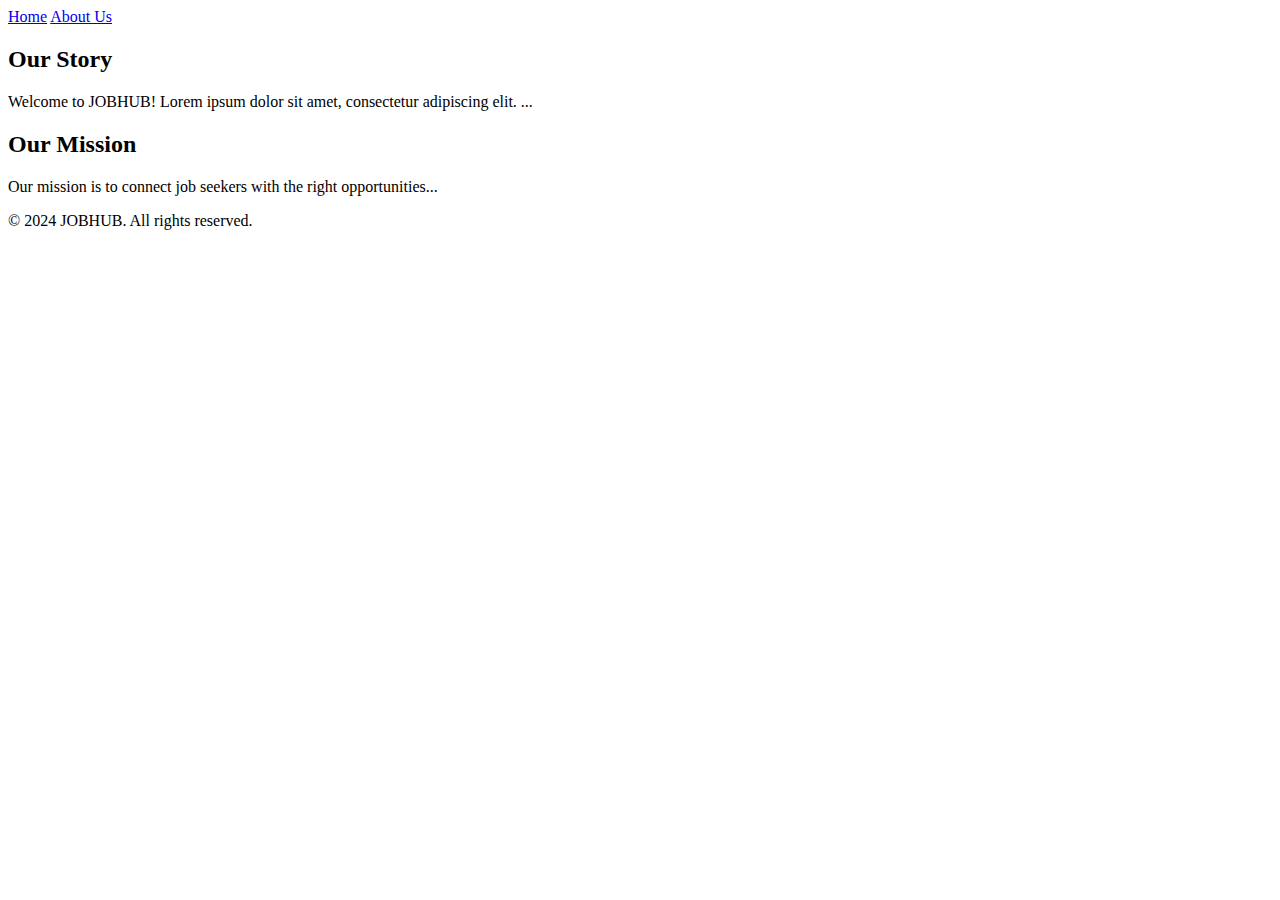
==== src/main/resources/templates/aboutus.html @ 7a15a22a "adding files" ====
<!DOCTYPE html>
<html lang="en">
<head>
    <meta charset="UTF-8">
    <title>JOBHUB - About Us</title>
    <meta name="viewport" content="width=device-width, initial-scale=1.0">
    <link rel="stylesheet" href="/css/style.css">
    <script src="/js/script.js" ></script>
</head>

<header class="bg-gray-800 p-4">
    <nav>
        <a href="index.html" class="text-white">Home</a>
        <a href="aboutus.html" class="text-white">About Us</a>
    </nav>
</header>

<section class="p-6">
    <h2 class="text-3xl font-bold mb-4">Our Story</h2>
    <p class="text-gray-800">Welcome to JOBHUB! Lorem ipsum dolor sit amet, consectetur adipiscing elit. ...</p>
</section>

<section class="p-6">
    <h2 class="text-3xl font-bold mb-4">Our Mission</h2>
    <p class="text-gray-800">Our mission is to connect job seekers with the right opportunities...</p>
</section>

<footer class="bg-gray-800 p-4 text-white">
    <p>&copy; 2024 JOBHUB. All rights reserved.</p>
</footer>

</body>
</html>
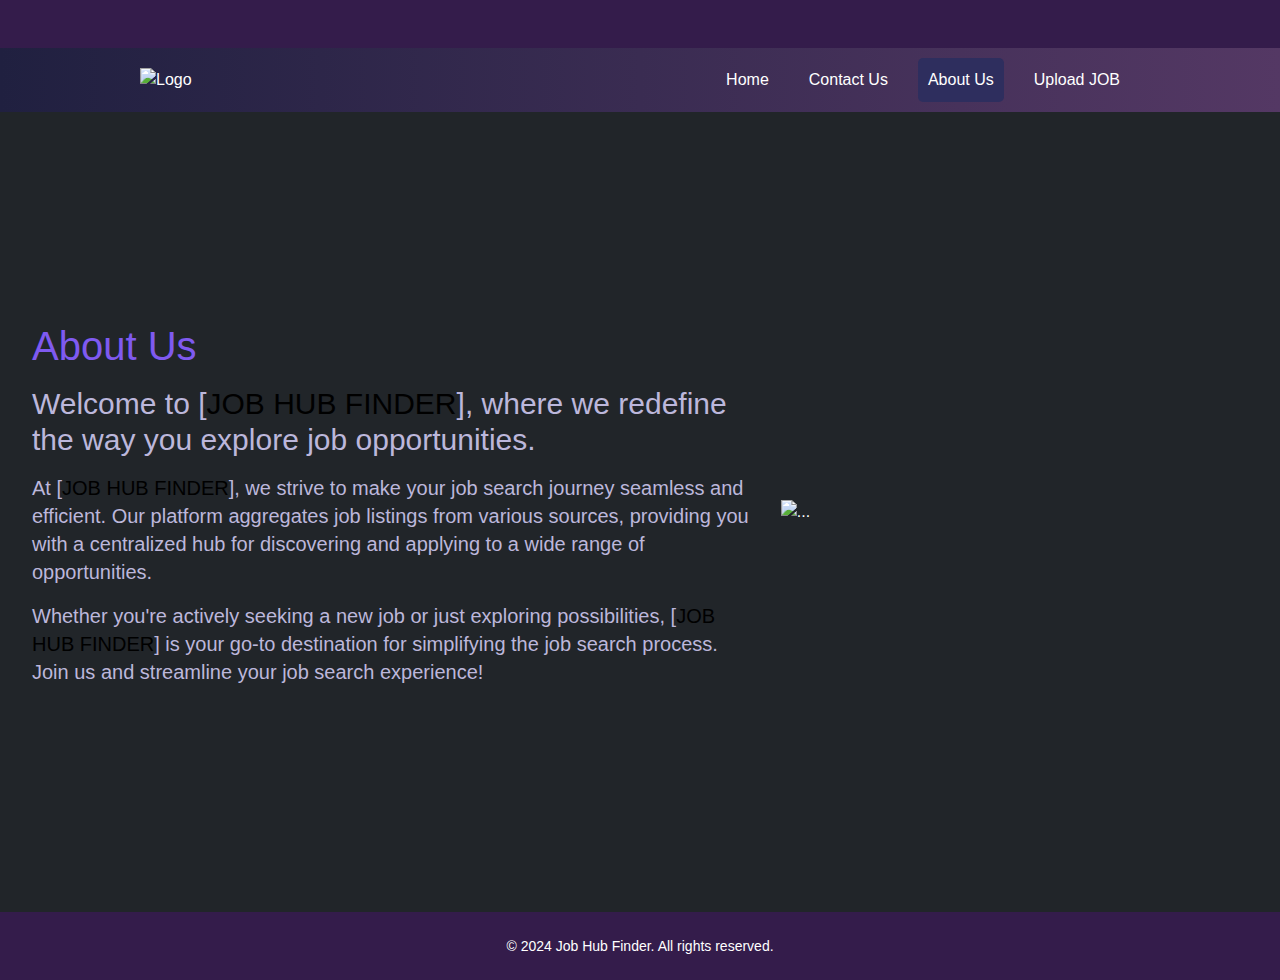
==== commit ccbb6505: "adding files" ====
--- a/src/main/resources/templates/aboutus.html
+++ b/src/main/resources/templates/aboutus.html
@@ -1,33 +1,203 @@
 <!DOCTYPE html>
 <html lang="en">
+
 <head>
     <meta charset="UTF-8">
-    <title>JOBHUB - About Us</title>
+    <script src="https://unpkg.com/typed.js@2.1.0/dist/typed.umd.js"></script>
     <meta name="viewport" content="width=device-width, initial-scale=1.0">
-    <link rel="stylesheet" href="/css/style.css">
-    <script src="/js/script.js" ></script>
+    <link href="https://cdn.jsdelivr.net/npm/bootstrap@5.1.3/dist/css/bootstrap.min.css" rel="stylesheet">
+    <link rel="stylesheet" href="https://cdn.jsdelivr.net/npm/tailwindcss@2.2.19/dist/tailwind.min.css">
+    <script src="https://cdn.jsdelivr.net/npm/bootstrap@5.1.3/dist/js/bootstrap.bundle.min.js"></script>
+    <script src="https://unpkg.com/typed.js@2.1.0/dist/typed.umd.js"></script>
+    <style>
+        /* Add your existing styles here */
+        body {
+            background-color: #1a1a1a; /* Dark background color */
+            color: #fff; /* Text color */
+            margin: 0;
+            padding: 0;
+            font-family: 'Arial', sans-serif;
+        }
+
+        /* Header Styles */
+        header {
+            background-color: #341c4b; /* Header background color */
+            color: #fed23f; /* Header text color */
+            padding: 20px;
+            text-align: center;
+        }
+
+        /* Navigation Styles */
+        nav {
+            background: linear-gradient(to right, #202040, #543864); /* Gradient background for the nav */
+            padding: 10px;
+        }
+
+        nav a {
+            color: #fff; /* Text color for nav links */
+            text-decoration: none;
+            padding: 10px;
+            margin: 0 10px;
+            border-radius: 5px;
+        }
+
+        nav a:hover,
+        nav a.active {
+            background-color: #2e2e5e; /* Highlight color for nav links on hover or when active */
+            color: #ffffff; /* Text color on hover or when active */
+        }
+
+        .contact-section h2 {
+            font-size: 32px;
+            font-weight: bold;
+            margin-bottom: 20px;
+        }
+
+        .contact-section p {
+            margin-bottom: 20px;
+        }
+
+        /* Typing Animation Styles */
+        .typed-cursor {
+            opacity: 1;
+            font-weight: bold;
+            font-size: 1.5em;
+        }
+
+        .typed-cursor.typed-cursor--blink {
+            animation: typedjsBlink 0.7s infinite;
+            -webkit-animation: typedjsBlink 0.7s infinite;
+            animation: typedjsBlink 0.7s infinite;
+        }
+
+        @keyframes typedjsBlink {
+            50% {
+                opacity: 0.0;
+            }
+        }
+
+        @-webkit-keyframes typedjsBlink {
+            0% {
+                opacity: 1;
+            }
+            50% {
+                opacity: 0.0;
+            }
+            100% {
+                opacity: 1;
+            }
+        }
+
+        /* Hover effect for navigation links */
+        nav a:hover {
+            background-color: #4a4a90;
+        }
+
+        /* Typing effect styles */
+        .typed-cursor {
+            opacity: 1;
+            animation: blink 0.7s infinite;
+        }
+
+        @keyframes blink {
+            0% {
+                opacity: 1;
+            }
+
+            50% {
+                opacity: 0;
+            }
+
+            100% {
+                opacity: 1;
+            }
+        }
+
+        /* Add your styles for different colors */
+        .black-text {
+            color: #000;
+        }
+
+        .blue-text {
+            color: #3498db;
+        }
+
+        .green-text {
+            color: #2ecc71;
+        }
+
+        .purple-text {
+            color: #9b59b6;
+        }
+    </style>
 </head>
 
-<header class="bg-gray-800 p-4">
-    <nav>
-        <a href="index.html" class="text-white">Home</a>
-        <a href="aboutus.html" class="text-white">About Us</a>
-    </nav>
+<body style="font-family: 'Segoe UI', Roboto, 'Helvetica Neue', Arial, sans-serif; line-height: 1.5; margin: 0; padding: 0; background-color: #212529; color: #fff;">
+
+<header style="text-align: center; padding: 24px 20px; background-color: #341c4b;">
+    <h1 id="typed-heading" style="font-size: 36px; line-height: 40px; margin: 0; font-weight: 400;"></h1>
 </header>
 
-<section class="p-6">
-    <h2 class="text-3xl font-bold mb-4">Our Story</h2>
-    <p class="text-gray-800">Welcome to JOBHUB! Lorem ipsum dolor sit amet, consectetur adipiscing elit. ...</p>
-</section>
-
-<section class="p-6">
-    <h2 class="text-3xl font-bold mb-4">Our Mission</h2>
-    <p class="text-gray-800">Our mission is to connect job seekers with the right opportunities...</p>
-</section>
-
-<footer class="bg-gray-800 p-4 text-white">
-    <p>&copy; 2024 JOBHUB. All rights reserved.</p>
+<nav style="background: linear-gradient(to right, #202040, #543864); padding: 10px;">
+    <div style="max-width: 1024px; justify-content: space-between; align-items: center; display: flex; margin: 0 auto; padding-right: 12px; padding-left: 12px;">
+        <img src="/img/logo.png" alt="Logo" style="width: 5rem; max-width: 100%; height: auto; display: block; border-radius: 0; margin-right: 10px;">
+        <div style="display: flex;">
+            <a href="/" style="color: #fff; text-decoration: none; padding: 10px; margin-right: 10px; border-radius: 5px;" class="hover-effect">Home</a>
+            <a href="/contactus" style="color: #fff; text-decoration: none; padding: 10px; margin-right: 10px; border-radius: 5px;" class="hover-effect">Contact Us</a>
+            <a href="/aboutus" style="color: #fff; text-decoration: none; padding: 10px; margin-right: 10px; background-color: #2e2e5e; border-radius: 5px;"
+               class="hover-effect">About Us</a>
+            <a href="/upload" style="color: #fff; text-decoration: none; padding: 10px; border-radius: 5px;" class="hover-effect">Upload JOB</a>
+        </div>
+    </div>
+</nav>
+
+<div style="min-height: calc(100vh - 100px); padding: 0 32px; display: grid; gap: 32px; grid-template-columns: repeat(10, 1fr); align-items: center;">
+
+    <div style="grid-column: span 6; flex-direction: column;">
+        <div
+                style="opacity: 1; transform: none; font-size: 60px; line-height: 60px; font-weight: 700; margin: 0px; box-sizing: border-box; border-width: 0px; border-style: solid; border-color: rgb(229, 231, 235); font-family: 'Your First Font', sans-serif;">
+            <h1 style="color:#7F5AF0">About Us </h1>
+        </div>
+        <h2 style="font-size: 30px; line-height: 36px; color: #bcb7db; margin: 0; font-weight: 400; margin-top: 16px;">
+            Welcome to [<span class="black-text">JOB HUB FINDER</span>], where we redefine the way you explore job opportunities.
+        </h2>
+        <div>
+            <p style="font-size: 20px; line-height: 28px; color: #bcb7db; margin-top: 16px; margin-bottom: 16px;">
+                At [<span class="black-text">JOB HUB FINDER</span>], we strive to make your job search journey seamless and efficient. Our platform aggregates job listings from various sources, providing you with a centralized hub for discovering and applying to a wide range of opportunities.
+            </p>
+            <p style="font-size: 20px; line-height: 28px; color: #bcb7db; margin-top: 16px; margin-bottom: 16px;">
+                Whether you're actively seeking a new job or just exploring possibilities, [<span class="black-text">JOB HUB FINDER</span>] is your go-to destination for simplifying the job search process. Join us and streamline your job search experience!
+            </p>
+        </div>
+    </div>
+
+    <div style="grid-column: span 4; padding-top: 0;">
+        <img src="JOB.jpeg" alt="..." style="width: 100%; height: auto; display: block;">
+    </div>
+
+</div>
+
+<footer style="background-color: #341c4b; padding: 24px 20px; text-align: center;">
+    <p style="margin: 0; font-size: 14px; line-height: 20px; color: #fff; font-weight: 400;">
+        &copy; 2024 Job Hub Finder. All rights reserved.
+    </p>
 </footer>
 
+<script>
+    // Typed.js initialization
+    var options = {
+        strings: ["Discover Our Story.", "Explore Job Opportunities.", "Simplify Your Job Search."],
+        typeSpeed: 80,
+        backSpeed: 40,
+        backDelay: 2000,
+        showCursor: true,
+        cursorChar: "|",
+        loop: true
+    };
+
+    var typed = new Typed("#typed-heading", options);
+</script>
+
 </body>
+
 </html>
